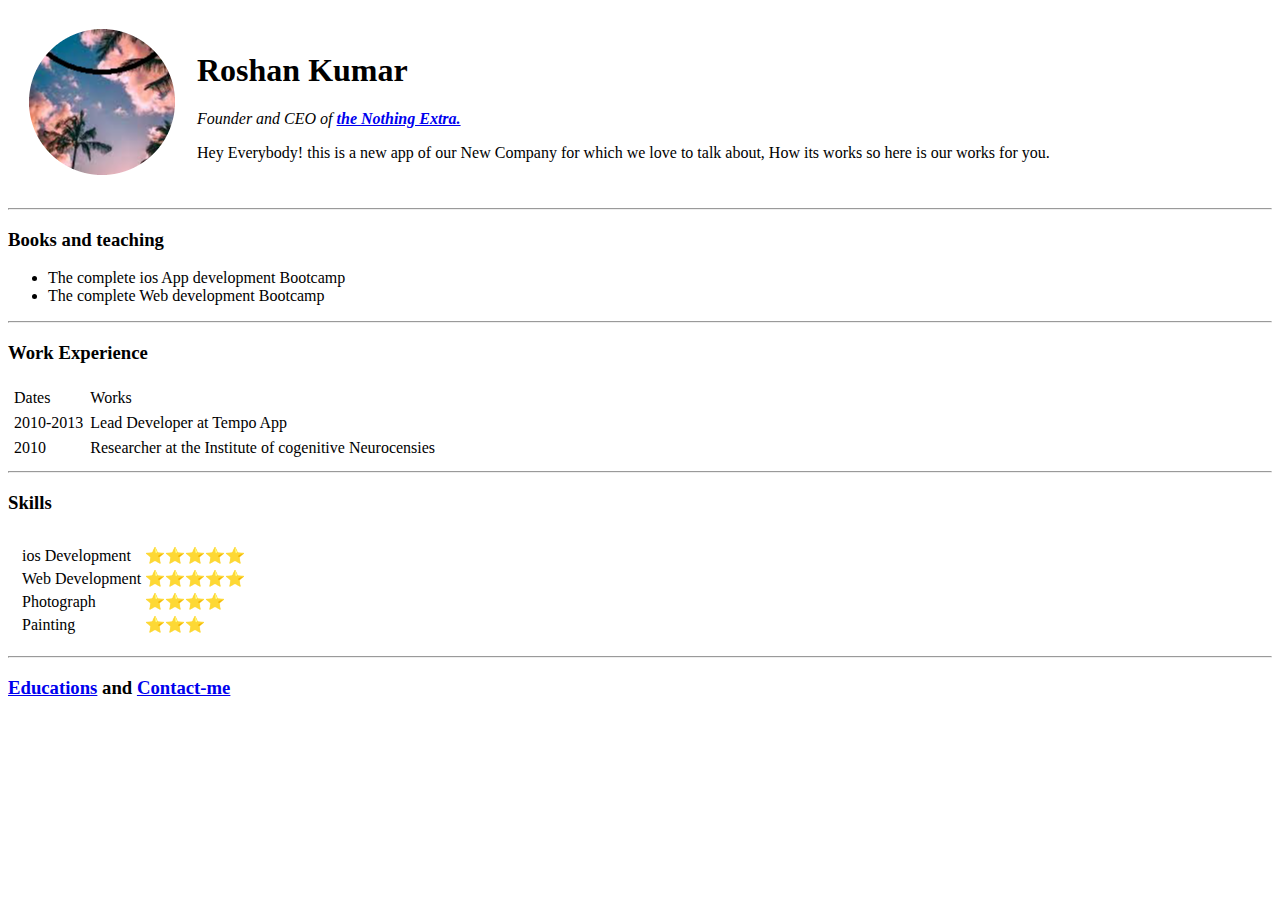
==== Index.html @ 48abd4ed "Added initial 1st Website" ====
<!DOCTYPE html>
<html lang="en" dir="ltr">

<head>
  <meta charset="utf-8">
  <title>Roshan's first Website </title>
</head>

<body>
  <table cellspacing="20">
    <tr>
      <td> <img src="download-modified.png" alt="Image is not available"></td>
      <td>
        <h1> Roshan Kumar </h1>
        <p><em>Founder and CEO of <strong><a href="https://www.nothingextra.org/">the Nothing Extra.</a></strong></em></p>
        <p>Hey Everybody! this is a new app of our New Company for which we love to talk about, How its works
          so here is our works for you. </p>
      </td>
    </tr>
  </table>
  <hr>
  <h3>Books and teaching</h3>
  <ul>
    <li>The complete ios App development Bootcamp</li>
    <li>The complete Web development Bootcamp</li>
  </ul>
  <hr>
  <h3> Work Experience</h3>
  <table cellspacing="5">
    <thead>
      <tr>
        <td>Dates </td>
        <td>Works</td>
      </tr>
      <tr>
        <td>2010-2013</td>
        <td>Lead Developer at Tempo App</td>
      </tr>
      <tr>
        <td>2010</td>
        <td>Researcher at the Institute of cogenitive Neurocensies</td>
      </tr>
    </thead>
  </table>

  <hr>
  <h3> Skills</h3>
  <table cellspacing="10">

    <tr>
      <td>
        <table>
          <tr>
            <td>ios Development</td>
            <td>⭐⭐⭐⭐⭐</td>
          </tr>
          <tr>
            <td>Web Development</td>
            <td>⭐⭐⭐⭐⭐</td>
          </tr>
          <tr>
            <td>Photograph </td>
            <td>⭐⭐⭐⭐</td>
          </tr>
          <tr>
            <td>Painting</td>
            <td>⭐⭐⭐</td>
          </tr>
        </table>
      </td>
    </tr>
  </table>
  <hr>
  <h3><a href="Educations.html">Educations</a> and <a href="Contact-me.html">Contact-me</a></h3>


</body>

</html>
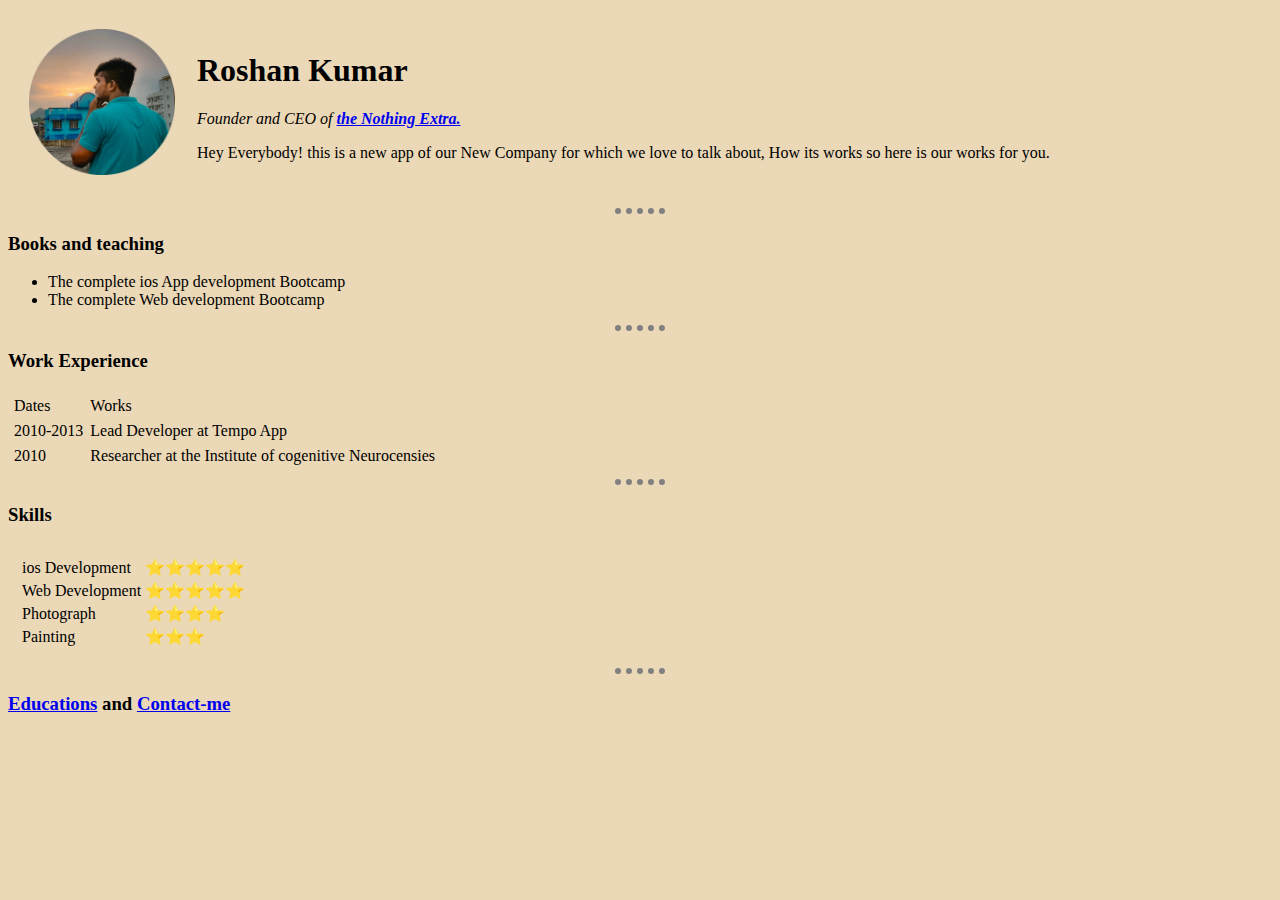
==== commit adad8fd8: "Uploadig again Files to work on web" ====
--- a/Index.html
+++ b/Index.html
@@ -6,10 +6,25 @@
   <title>Roshan's first Website </title>
 </head>
 
+<style>
+body {
+background-color: #EBD8B7;
+}
+hr {
+border-style: none;
+border-top-style: dotted;
+border-color: grey;
+border-width: 6px;
+width: 4%;
+
+}
+</style>
+
+
 <body>
   <table cellspacing="20">
     <tr>
-      <td> <img src="download-modified.png" alt="Image is not available"></td>
+      <td> <img src="image/roshan.png" alt="Image is not available" width="146" height="146"></td>
       <td>
         <h1> Roshan Kumar </h1>
         <p><em>Founder and CEO of <strong><a href="https://www.nothingextra.org/">the Nothing Extra.</a></strong></em></p>
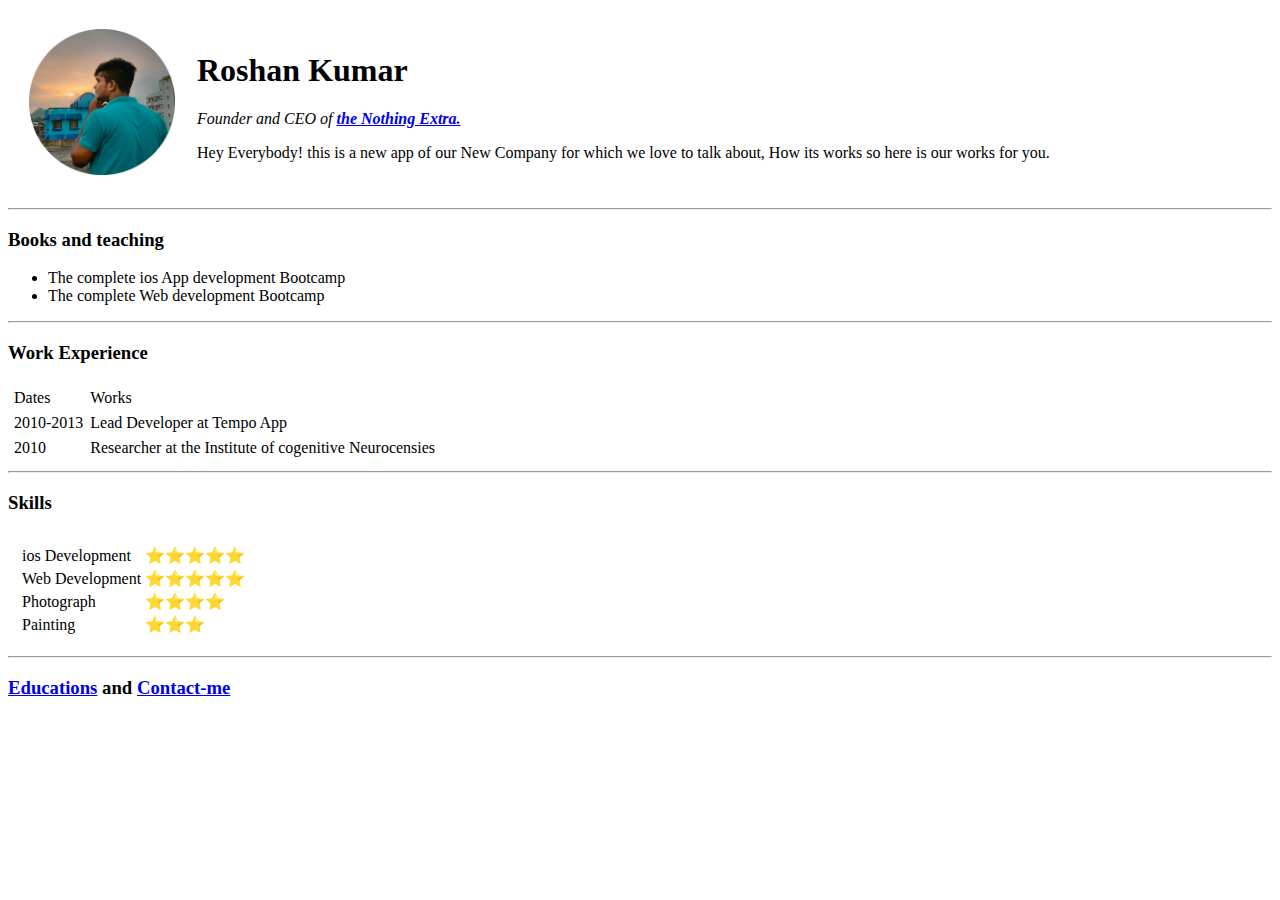
==== commit 2ffffb3a: "added first web" ====
--- a/Index.html
+++ b/Index.html
@@ -5,21 +5,7 @@
   <meta charset="utf-8">
   <title>Roshan's first Website </title>
 </head>
-
-<style>
-body {
-background-color: #EBD8B7;
-}
-hr {
-border-style: none;
-border-top-style: dotted;
-border-color: grey;
-border-width: 6px;
-width: 4%;
-
-}
-</style>
-
+<link rel="stylesheet" href="css/styles.css">
 
 <body>
   <table cellspacing="20">
